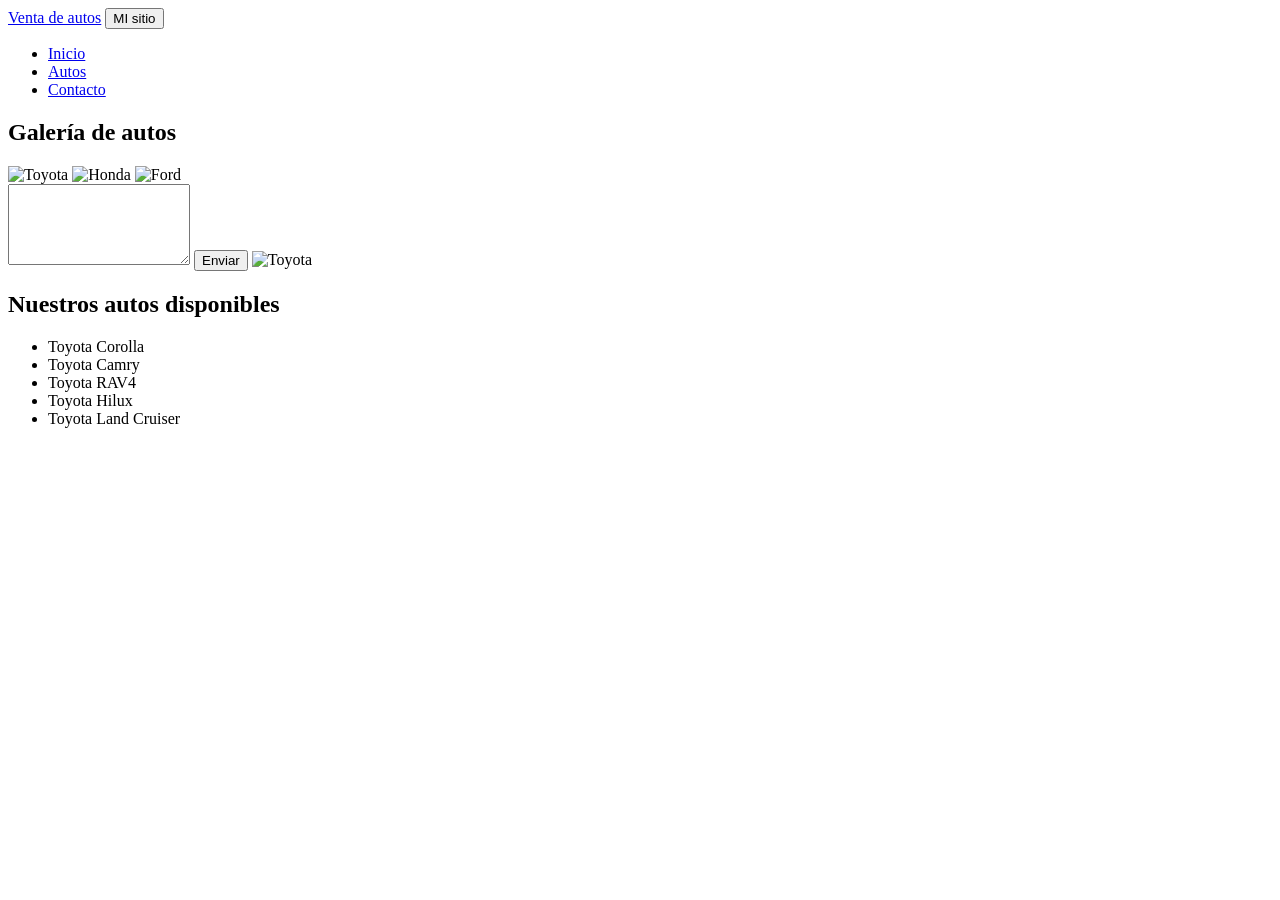
==== contacto.html @ f99905e1 "secciones" ====
<!DOCTYPE html>
<html lang="es">
<head>
    <meta charset="UTF-8">
    <meta name="viewport" content="width=device-width, initial-scale=1.0">
    <title>Document</title>
    <link rel="stylesheet" href="estilos.css">
</head>
<body>
    <header class="header">
        <a href="index.html" class="logo">Venta de autos</a>
        <button class="menu-toggle" id="menu-toggle">MI sitio</button>
        <span></span>
        <span></span>
        <span></span>
            <nav class="menu" id="menu">
                <ul>
                    <li><a href="index.html">Inicio</a></li>
                    <li><a href="autos.html">Autos</a></li>
                    <li><a href="contacto.html">Contacto</a></li>
                </ul>
            </nav>
            <main>
                <section class="galeria">
                    <h2>Galería de autos</h2>
                    <img src="toyota.jpg" alt="Toyota">
                    <img src="honda.jpg" alt="Honda">
                    <img src="ford.jpg" alt="Ford">
                </section>
            </main>
                <textarea id="mensaje" name="mensaje" rows="5" required></textarea>
                <button type="submit">Enviar</button>
            </form>
    <script src="script.js"></script>
</html>
<img src="toyota.jpg" alt="Toyota">
<h2>Nuestros autos disponibles</h2>
<ul>
    <li>Toyota Corolla</li>
    <li>Toyota Camry</li>
    <li>Toyota RAV4</li>
    <li>Toyota Hilux</li>
    <li>Toyota Land Cruiser</li>
</ul>
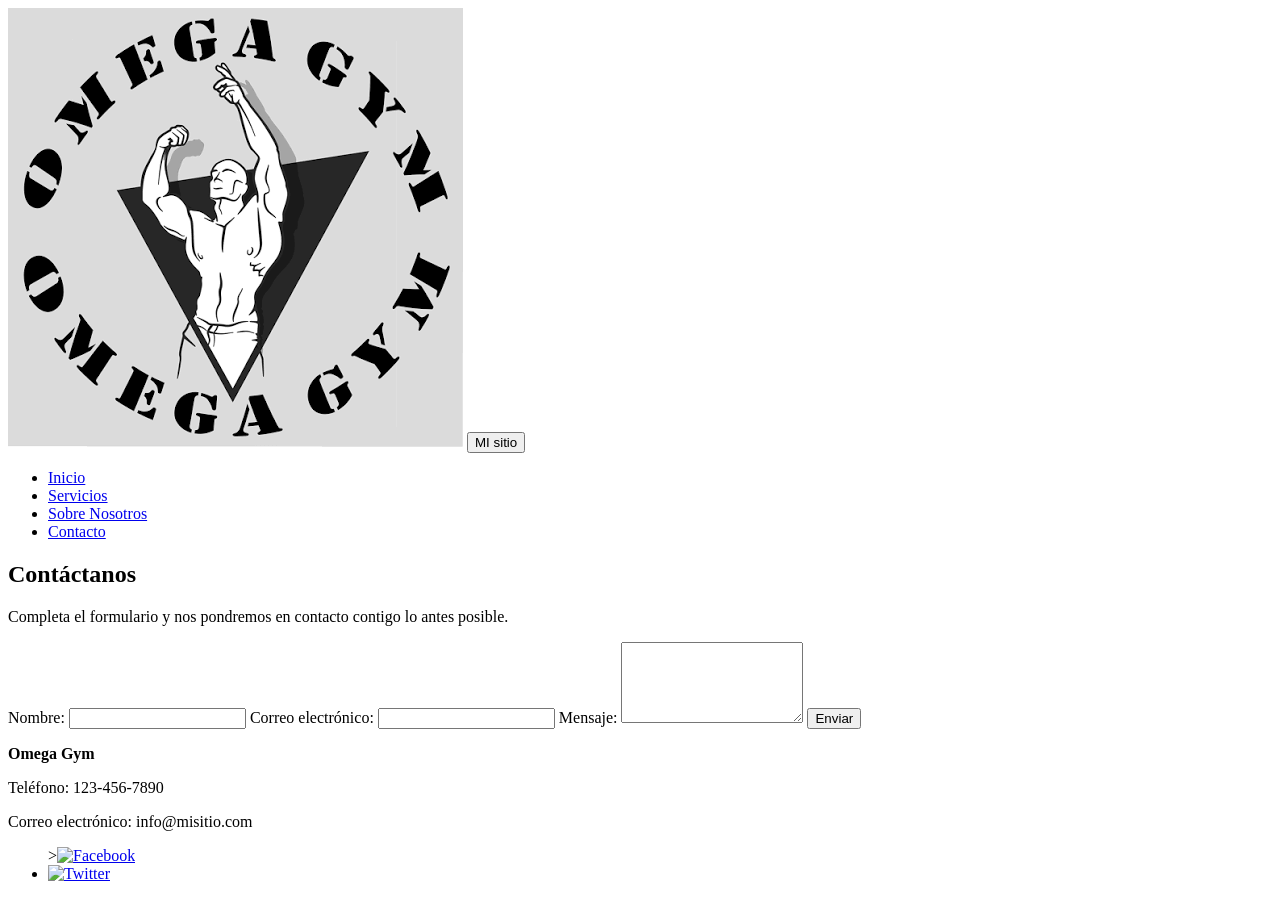
==== commit 4e9135d2: "Proyecto de Gimnasio" ====
--- a/contacto.html
+++ b/contacto.html
@@ -8,7 +8,7 @@
 </head>
 <body>
     <header class="header">
-        <a href="index.html" class="logo">Venta de autos</a>
+        <a href="index.html" class="logo"><img src="imagenes/logo3.png" alt="Logo Omega Gym"></a>
         <button class="menu-toggle" id="menu-toggle">MI sitio</button>
         <span></span>
         <span></span>
@@ -16,30 +16,41 @@
             <nav class="menu" id="menu">
                 <ul>
                     <li><a href="index.html">Inicio</a></li>
-                    <li><a href="autos.html">Autos</a></li>
+                    <li><a href="servicios.html">Servicios</a></li>
+                    <li><a href="nosotros.html">Sobre Nosotros</a></li>
                     <li><a href="contacto.html">Contacto</a></li>
                 </ul>
             </nav>
-            <main>
-                <section class="galeria">
-                    <h2>Galería de autos</h2>
-                    <img src="toyota.jpg" alt="Toyota">
-                    <img src="honda.jpg" alt="Honda">
-                    <img src="ford.jpg" alt="Ford">
-                </section>
-            </main>
-                <textarea id="mensaje" name="mensaje" rows="5" required></textarea>
-                <button type="submit">Enviar</button>
-            </form>
+            <main> 
+                <main>
+    <section class="contacto">
+        <h2>Contáctanos</h2>
+        <p>Completa el formulario y nos pondremos en contacto contigo lo antes posible.</p>
+        <form action="enviar.php" method="post">
+            <label for="nombre">Nombre:</label>
+            <input type="text" id="nombre" name="nombre" required>
+
+            <label for="email">Correo electrónico:</label>
+            <input type="email" id="email" name="email" required>
+
+            <label for="mensaje">Mensaje:</label>
+            <textarea id="mensaje" name="mensaje" rows="5" required></textarea>
+
+            <button type="submit">Enviar</button>
+        </form>
+    </section>
+</main>
+
+            <footer>
+                <div>
+                <p><strong>Omega Gym</strong></p>
+                <p telefono>Teléfono: 123-456-7890</p>
+                <p>Correo electrónico: info@misitio.com</p>
+                </div>
+                <ul class="redes"
+                <li></li>><a href="#"><img src="facebook.png" alt="Facebook"></a></li>
+                <li><a href="#"><img src="twitter.png" alt="Twitter"></a></
     <script src="script.js"></script>
 </html>
-<img src="toyota.jpg" alt="Toyota">
-<h2>Nuestros autos disponibles</h2>
-<ul>
-    <li>Toyota Corolla</li>
-    <li>Toyota Camry</li>
-    <li>Toyota RAV4</li>
-    <li>Toyota Hilux</li>
-    <li>Toyota Land Cruiser</li>
 </ul>   
 
